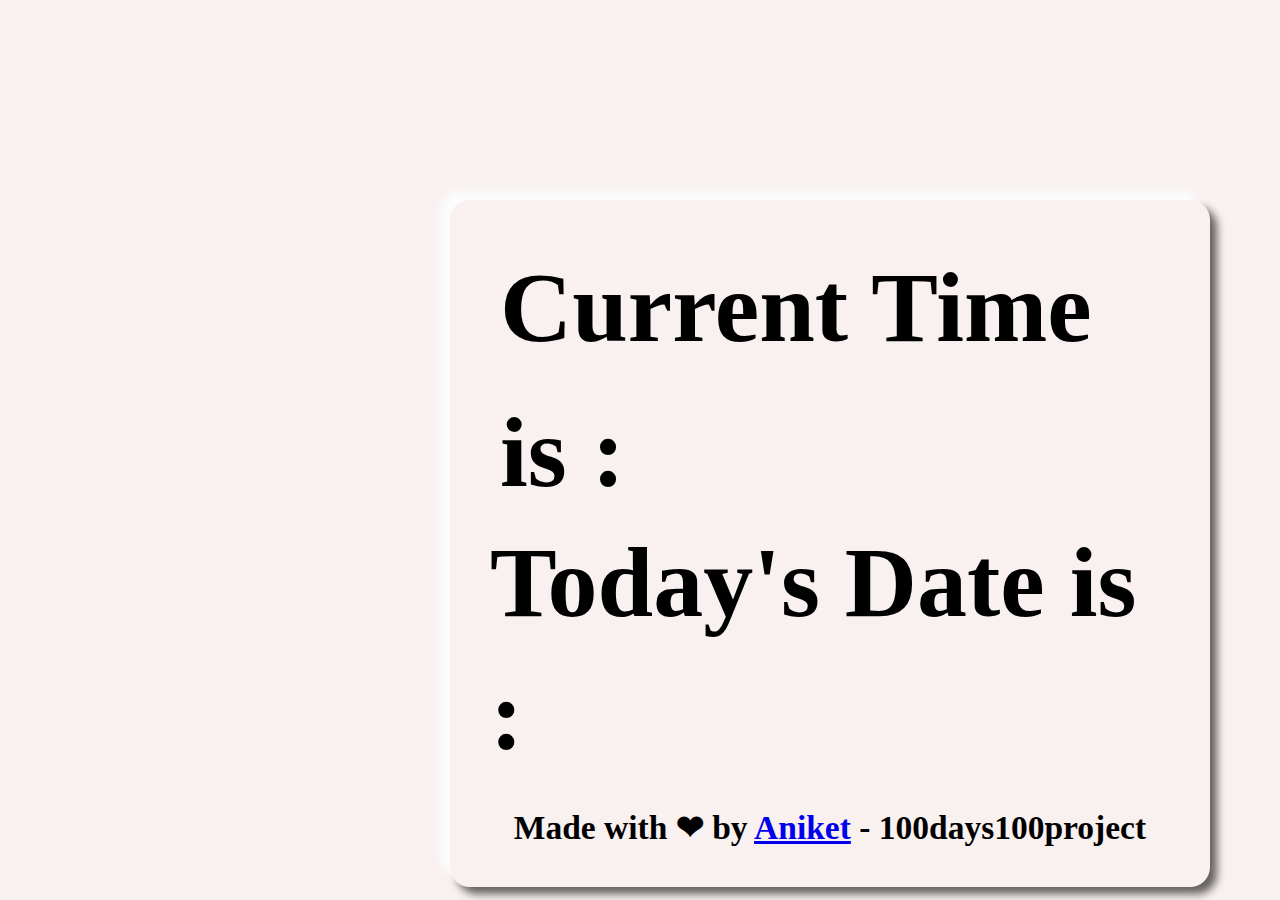
==== Day001/DIGITAL-CLOCK/index.html @ 25594071 "Create index.html" ====
<!DOCTYPE html>
<html lang="en">
<head>
    <meta charset="UTF-8">
    <meta http-equiv="X-UA-Compatible" content="IE=edge">
    <meta name="viewport" content="width=device-width, initial-scale=1.0">
    <title>DIGITAL CLOCK</title>
    <link href="https://cdn.jsdelivr.net/npm/bootstrap@5.2.2/dist/css/bootstrap.min.css" rel="stylesheet" integrity="sha384-Zenh87qX5JnK2Jl0vWa8Ck2rdkQ2Bzep5IDxbcnCeuOxjzrPF/et3URy9Bv1WTRi" crossorigin="anonymous">
    <link href='https://fonts.googleapis.com/css?family=Orbitron' rel='stylesheet' type='text/css'>
</head>

<style>
    
    *{
        margin: 0;
        padding: 0;
        background-color: rgb(249, 240, 240);
    }

    @font-face
    {
        font-family:'digital-clock-font';
        src: url('put_the_location_to_your_font.ttf or .otf');
    }
    .clock-body{
        height: auto;
        width: 680px;
        padding: 40px 40px 40px 40px;
        margin-top: 200px;
        margin-left: 450px;
        position:absolute;
        font-size:50px;
        text-align: left;
        border-radius: 20px;
        box-shadow: -10px -10px 8px rgb(252, 252, 252),7px 7px 8px rgba(0, 0, 0, 0.599);
        
    }

    .clock-body:hover{
        box-shadow: -10px -10px 8px rgb(252, 252, 252),14px 14px 8px rgba(0, 0, 0, 0.599);
        transition: 0.8s ease;
    }
    .container1{
        padding: 10px;
    }
    #time,#date{
       font-size: larger;
       text-align: left;
    }

    .love{
        padding-top: 30px;
        padding-bottom: 0px;
        text-align: center;
    }
</style>

<body>

    <div class="clock-body">
        <div class="container1">
            <h1>Current Time is : <b style="font-family: 'Orbitron', sans-serif" id="time"></b></h1>
        </div>

        <div class="container2">
            <h1>Today's Date is : <b id="date"></b> </h1>
        </div>

        <h6 class="love">Made with ❤ by <a href="https://github.com/aniketsinha2002">Aniket</a> - 100days100project</h6>
        
    </div>


    <script src="https://cdn.jsdelivr.net/npm/bootstrap@5.2.2/dist/js/bootstrap.bundle.min.js" integrity="sha384-OERcA2EqjJCMA+/3y+gxIOqMEjwtxJY7qPCqsdltbNJuaOe923+mo//f6V8Qbsw3" crossorigin="anonymous"></script>

</body>

<script>

    let date;
    let time;
    let a;
    
    setInterval(() => {

    a = new Date();

    date = a.toLocaleDateString();
    time = a.getHours() + ' : ' + a.getMinutes() + ' : ' + a.getSeconds();

    document.getElementById('time').innerHTML=time;
    document.getElementById('date').innerHTML=date;

    }, 1000);

</script>

</html>
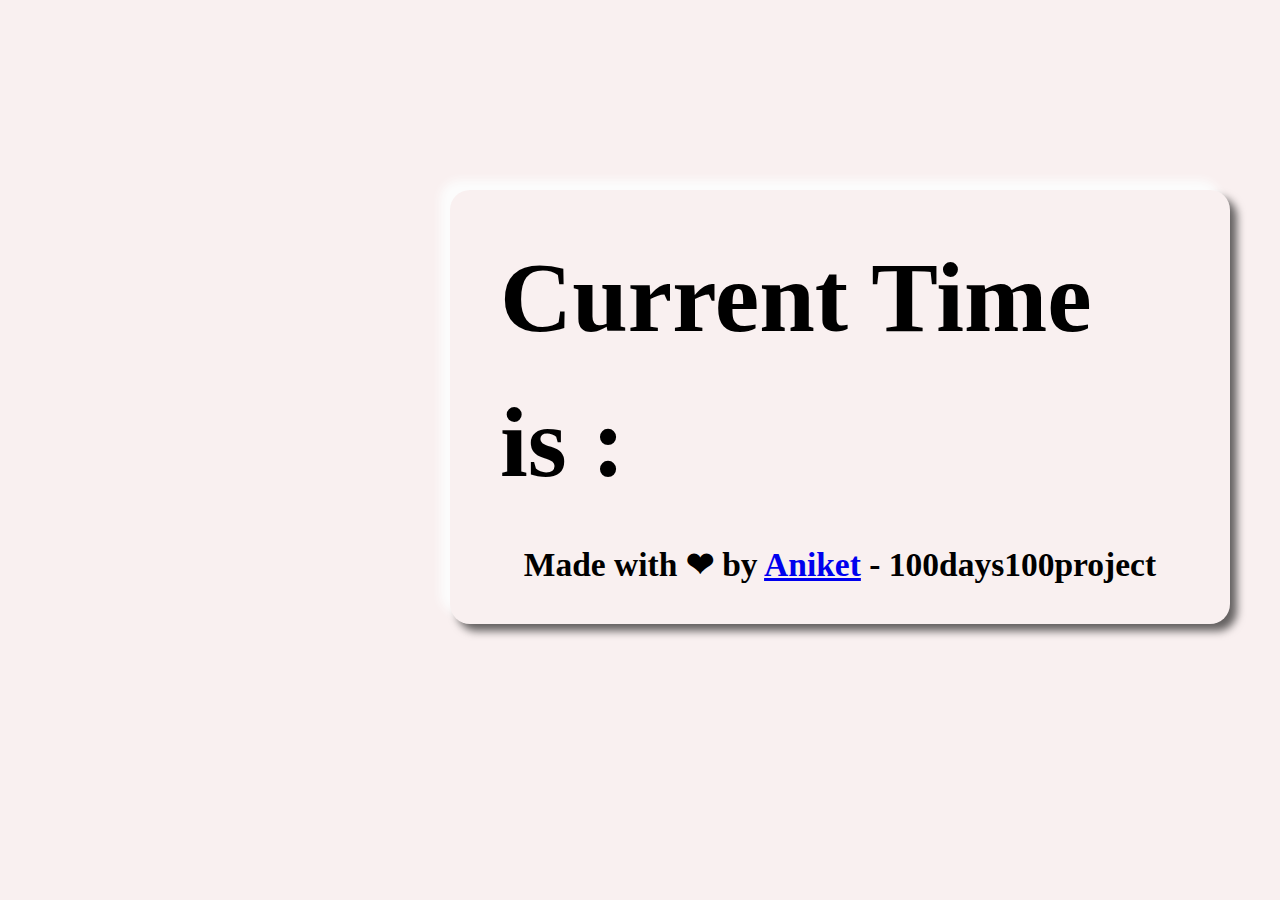
==== commit dd44a859: "Update index.html" ====
--- a/Day001/DIGITAL-CLOCK/index.html
+++ b/Day001/DIGITAL-CLOCK/index.html
@@ -17,16 +17,16 @@
         background-color: rgb(249, 240, 240);
     }
 
-    @font-face
+    /* @font-face
     {
         font-family:'digital-clock-font';
         src: url('put_the_location_to_your_font.ttf or .otf');
-    }
+    } */
     .clock-body{
         height: auto;
-        width: 680px;
+        width: 700px;
         padding: 40px 40px 40px 40px;
-        margin-top: 200px;
+        margin-top: 190px;
         margin-left: 450px;
         position:absolute;
         font-size:50px;
@@ -63,7 +63,7 @@
         </div>
 
         <div class="container2">
-            <h1>Today's Date is : <b id="date"></b> </h1>
+            <h1><b id="date"></b> </h1>
         </div>
 
         <h6 class="love">Made with ❤ by <a href="https://github.com/aniketsinha2002">Aniket</a> - 100days100project</h6>
@@ -80,12 +80,13 @@
     let date;
     let time;
     let a;
-    
+    const options = { weekday: 'long', year: 'numeric', month: 'long', day:'numeric' };
+
     setInterval(() => {
 
     a = new Date();
 
-    date = a.toLocaleDateString();
+    date = a.toLocaleDateString(undefined,options);
     time = a.getHours() + ' : ' + a.getMinutes() + ' : ' + a.getSeconds();
 
     document.getElementById('time').innerHTML=time;
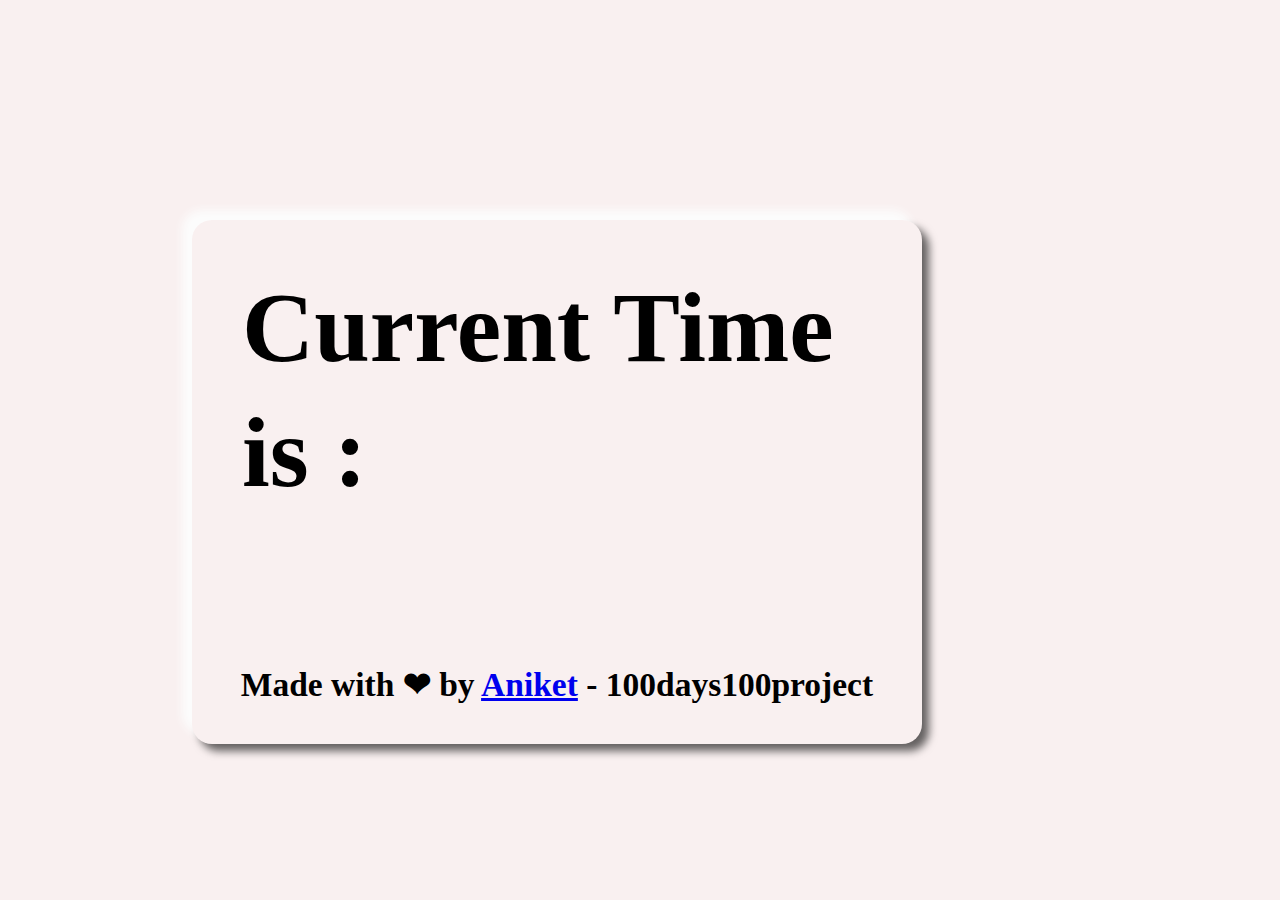
==== commit c3ef7e08: "Update index.html" ====
--- a/Day001/DIGITAL-CLOCK/index.html
+++ b/Day001/DIGITAL-CLOCK/index.html
@@ -24,13 +24,12 @@
     } */
     .clock-body{
         height: auto;
-        width: 700px;
+        width: 650px;
         padding: 40px 40px 40px 40px;
-        margin-top: 190px;
+        margin-top: 200px;
         margin-left: 450px;
         position:absolute;
-        font-size:50px;
-        text-align: left;
+        font-size: 3.125rem;
         border-radius: 20px;
         box-shadow: -10px -10px 8px rgb(252, 252, 252),7px 7px 8px rgba(0, 0, 0, 0.599);
         
@@ -41,11 +40,16 @@
         transition: 0.8s ease;
     }
     .container1{
+        text-align: left;
         padding: 10px;
     }
+    .container2
+    {
+        text-align: left;
+    }
     #time,#date{
-       font-size: larger;
-       text-align: left;
+       /* font-size: larger; */
+       text-align: center;
     }
 
     .love{
@@ -53,17 +57,68 @@
         padding-bottom: 0px;
         text-align: center;
     }
+
+    @media(max-width:250px){
+      .clock-body
+       { 
+        margin-top: 150px;
+        margin-left: 0px;
+        width: 450px;
+        text-align: left;
+       }
+    }
+
+     @media(min-width:251px) and (max-width:450px){
+      .clock-body
+       { 
+        margin-top: 210px;
+        margin-left: 0px;
+        width: 500px;
+        text-align: left;
+       }
+    }
+
+    @media(min-width:451px) and (max-width:800px){
+      .clock-body
+       { 
+        margin-top: 220px;
+        margin-left: 0px;
+        width: 600px;
+        text-align: left;
+       }
+    }
+
+   @media(min-width:801px) and (max-width:1000px){
+      .clock-body
+       { 
+        margin-top: 220px;
+        margin-left: 50px;
+        width: 650px;
+        text-align: left;
+       }
+    }
+
+     @media(min-width:1001px) and (max-width:1500px){
+      .clock-body
+       { 
+        margin-top: 220px;
+        margin-left: 15%;
+        width: 650px;
+        text-align: left;
+       }
+    }
+
 </style>
 
 <body>
 
     <div class="clock-body">
         <div class="container1">
-            <h1>Current Time is : <b style="font-family: 'Orbitron', sans-serif" id="time"></b></h1>
+            <h1>Current Time is :&nbsp; <b style="font-family: 'Orbitron', sans-serif" id="time"></b></h1>
         </div>
 
         <div class="container2">
-            <h1><b id="date"></b> </h1>
+            <h1>&nbsp;<b style="text-align: center" id="date"></b> </h1>
         </div>
 
         <h6 class="love">Made with ❤ by <a href="https://github.com/aniketsinha2002">Aniket</a> - 100days100project</h6>
